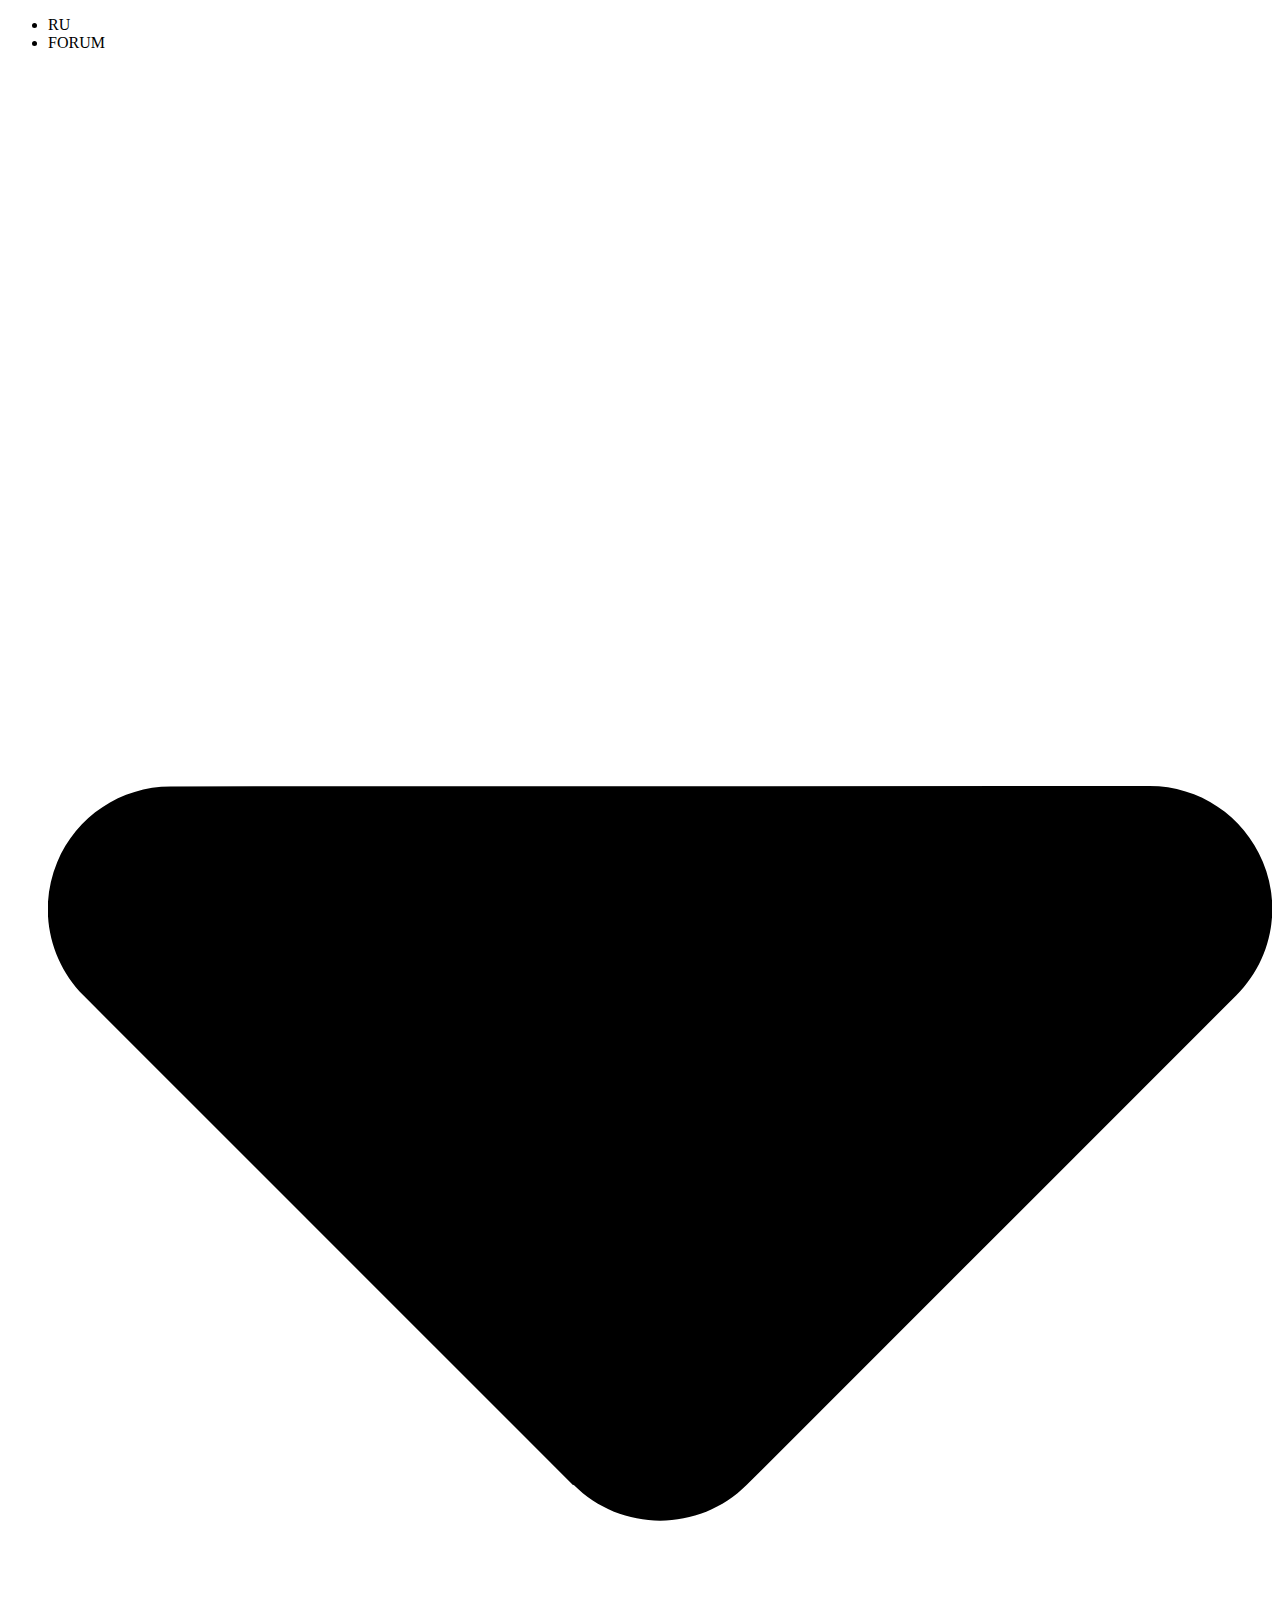
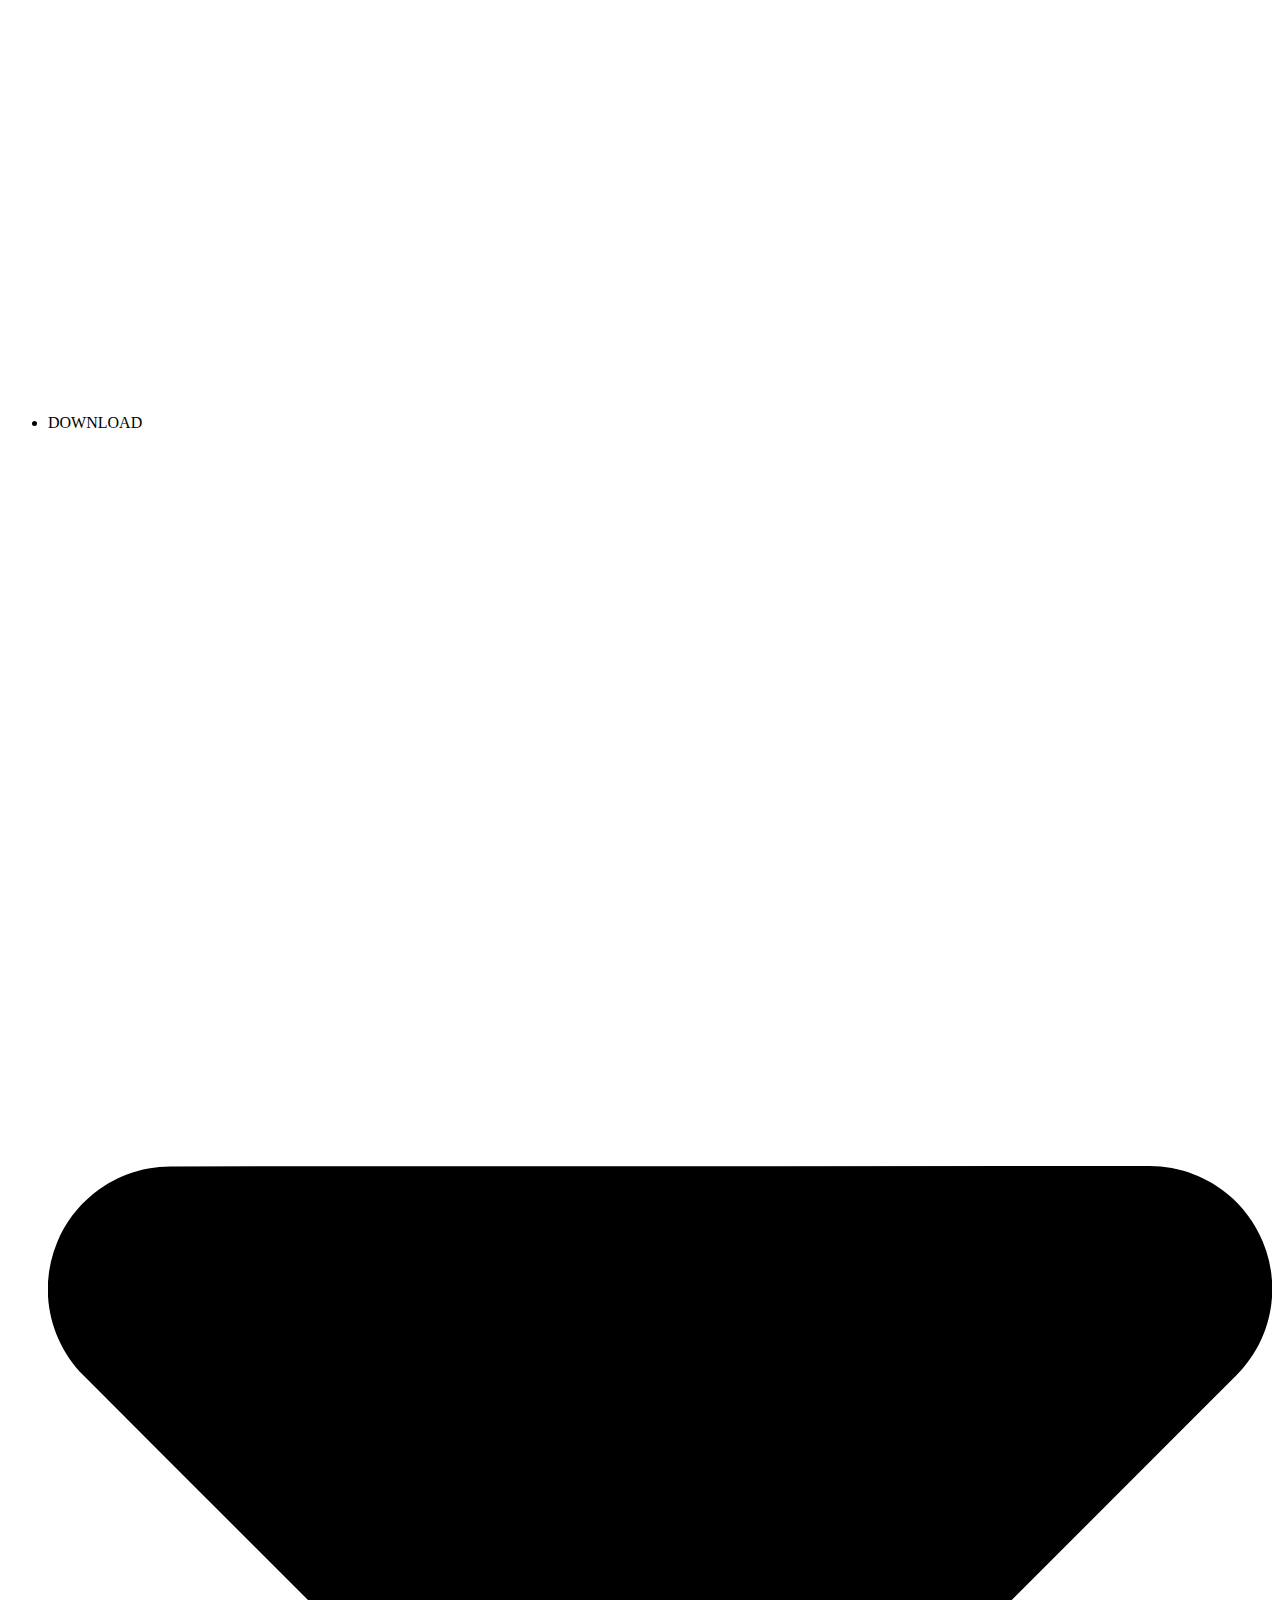
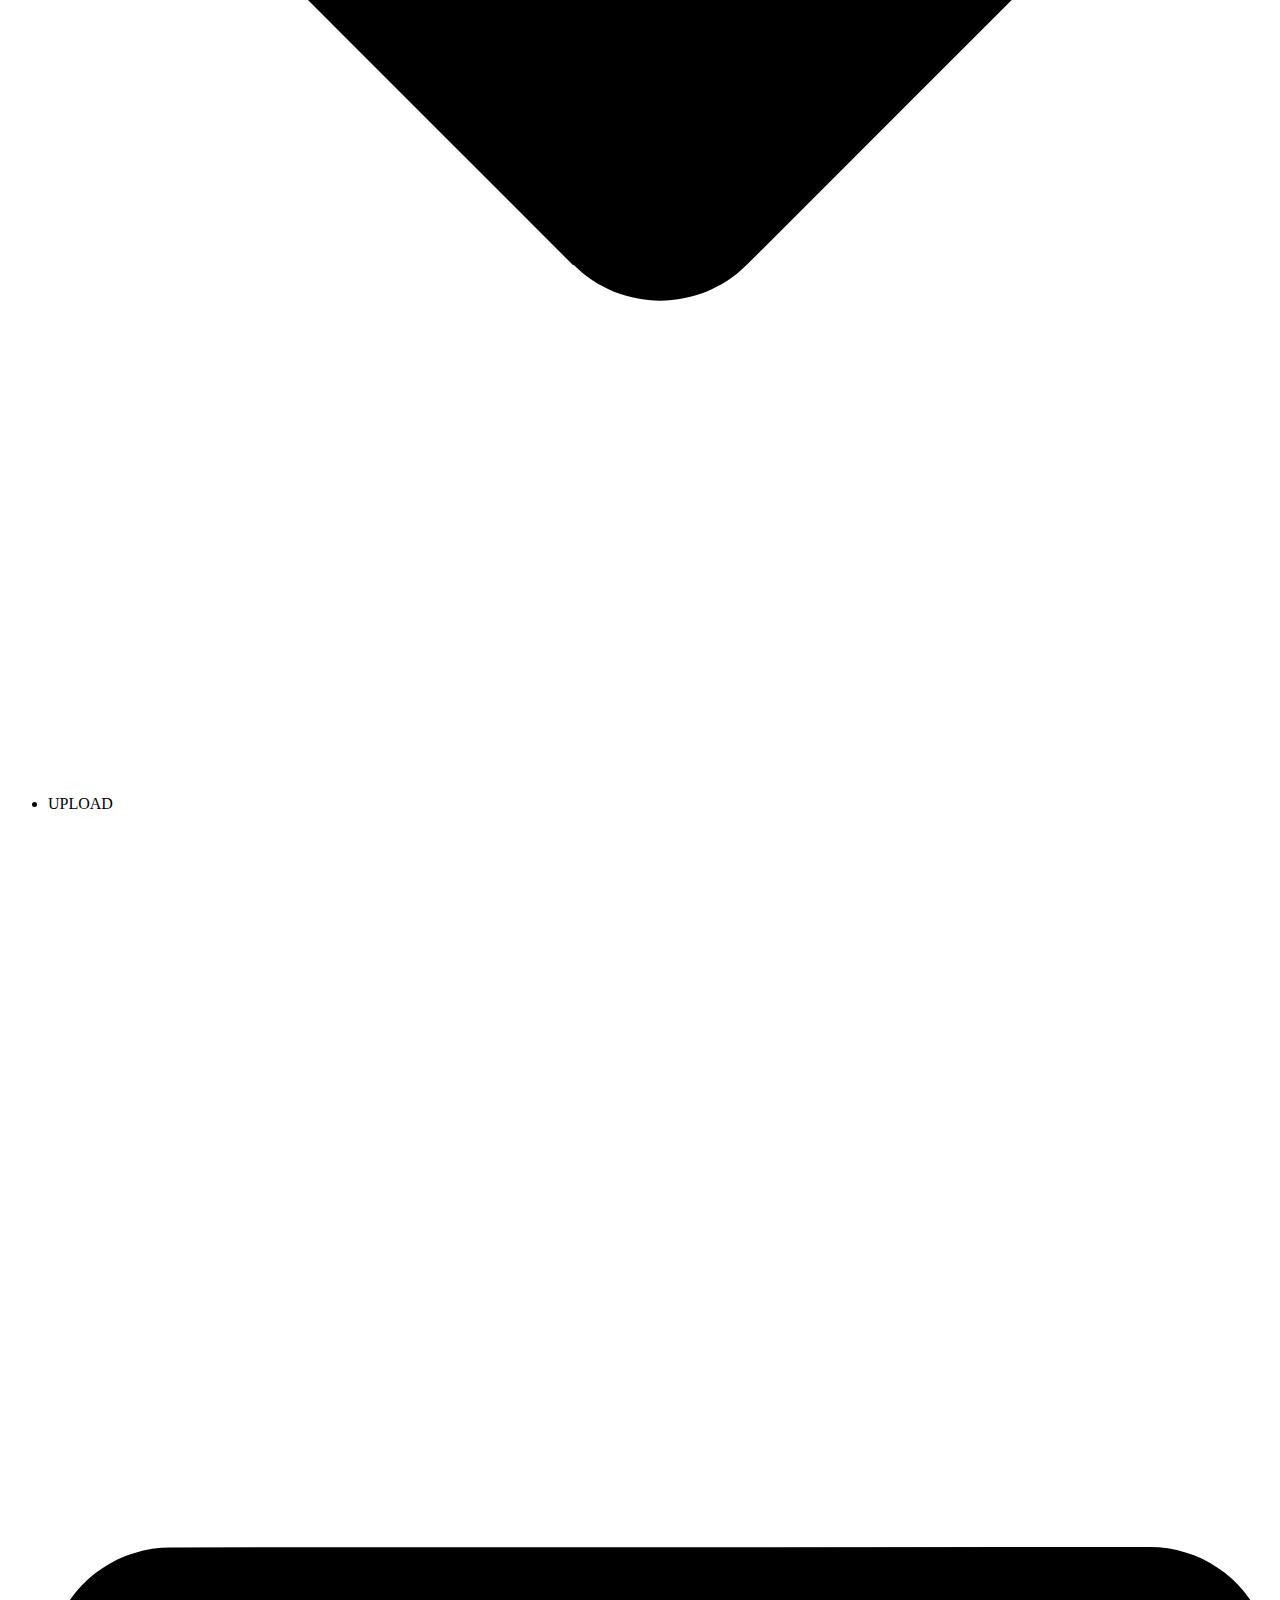
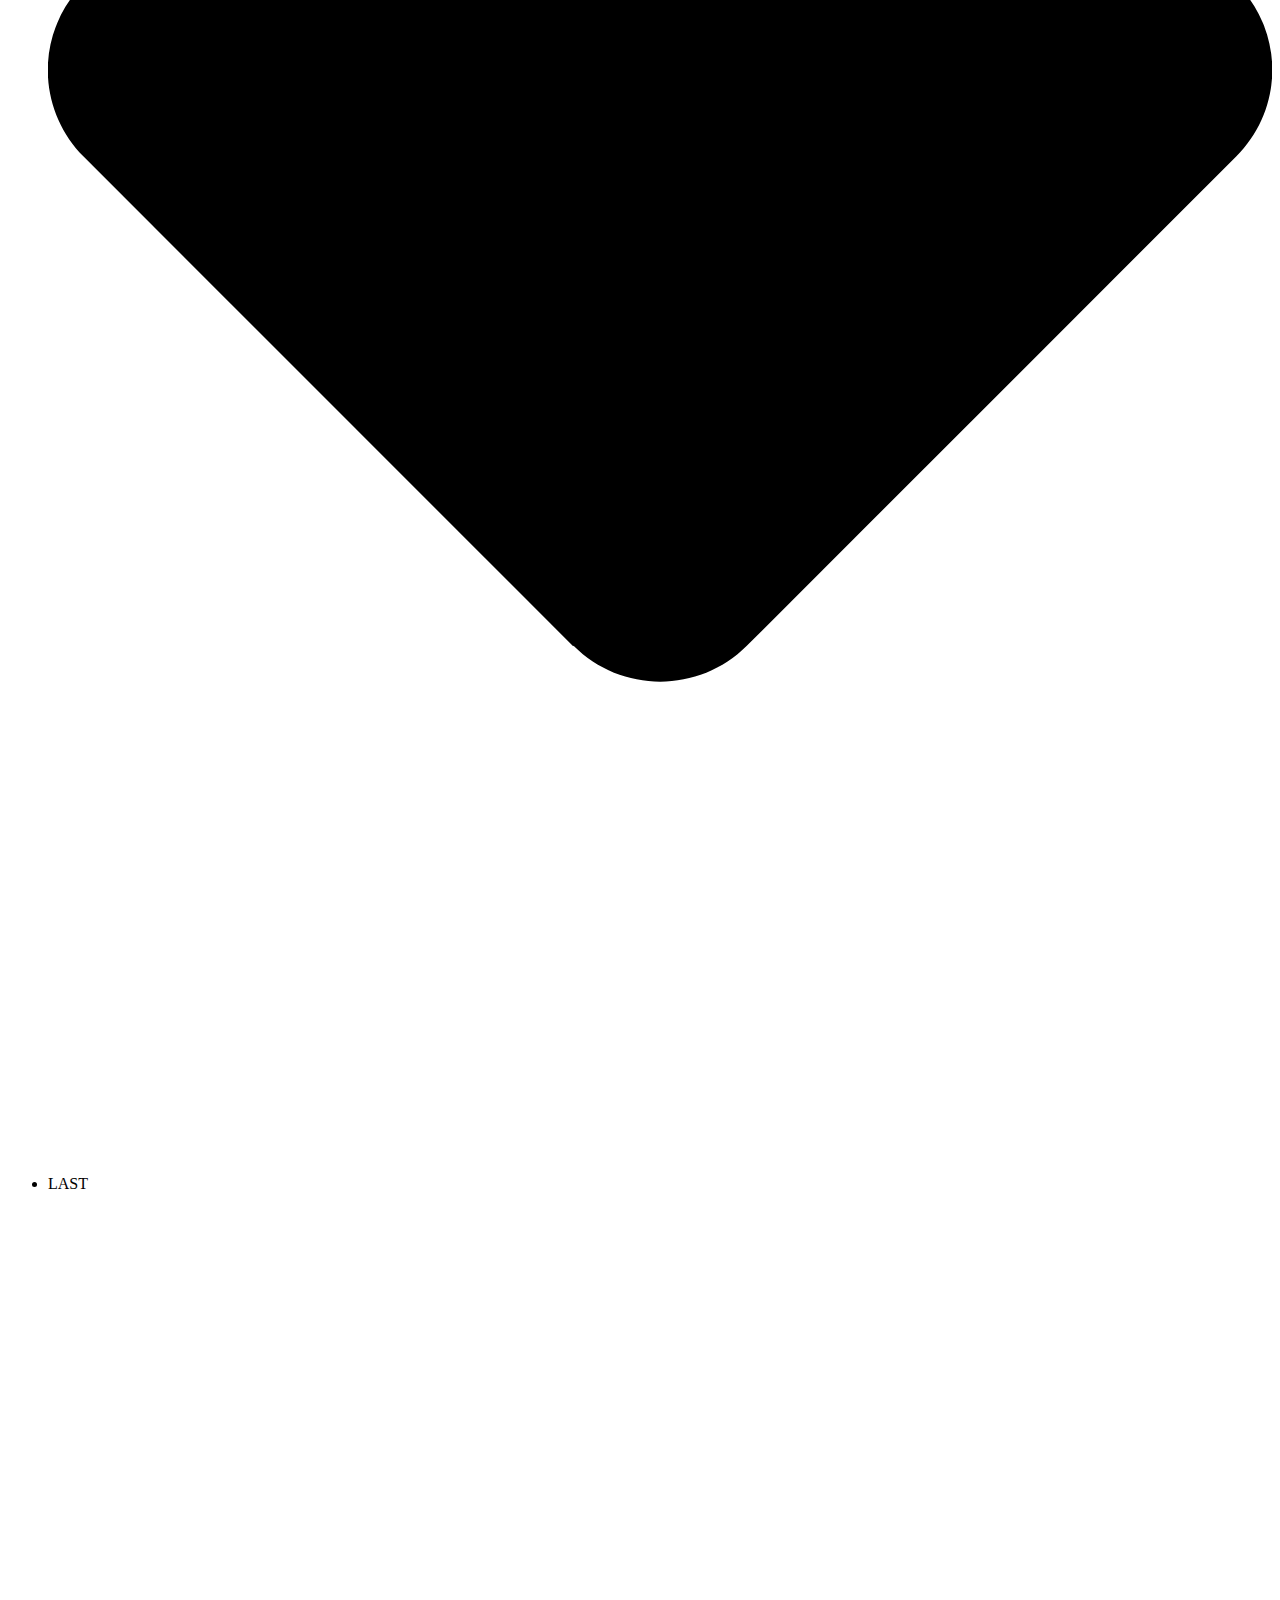
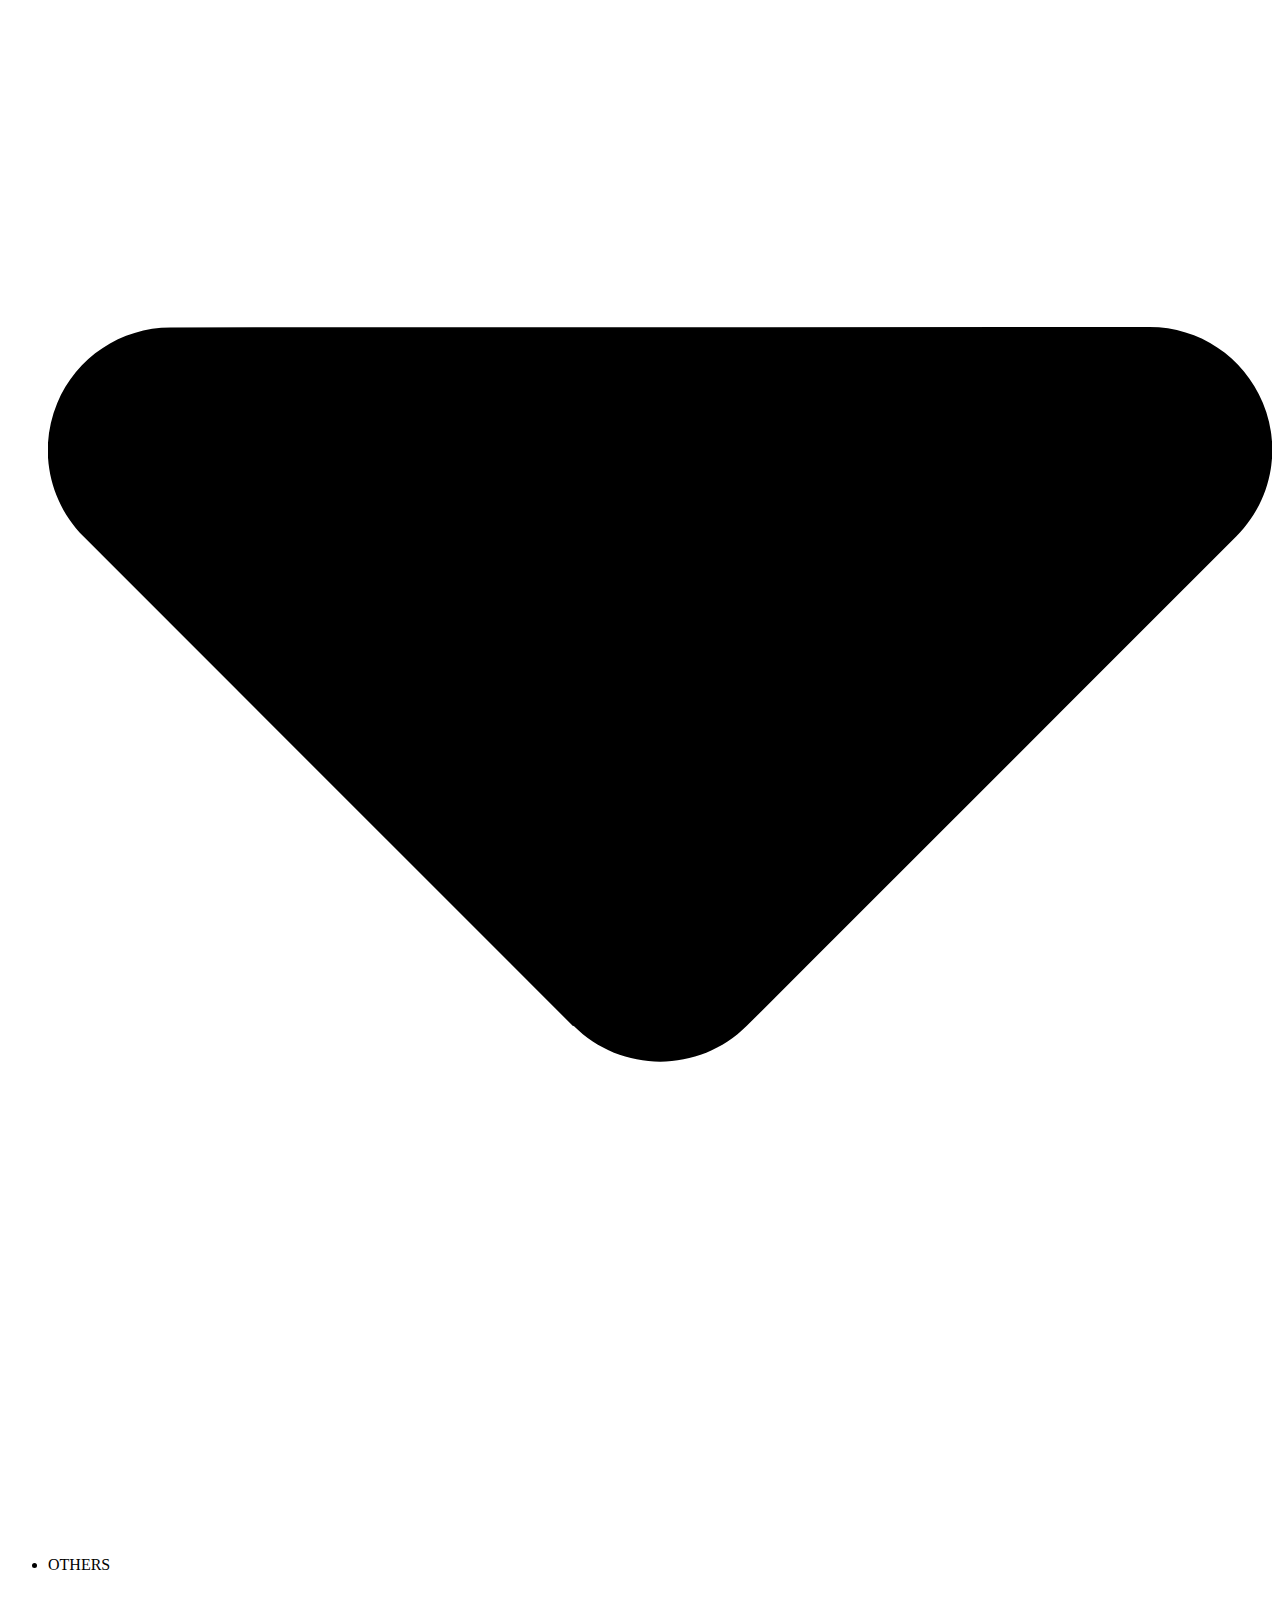
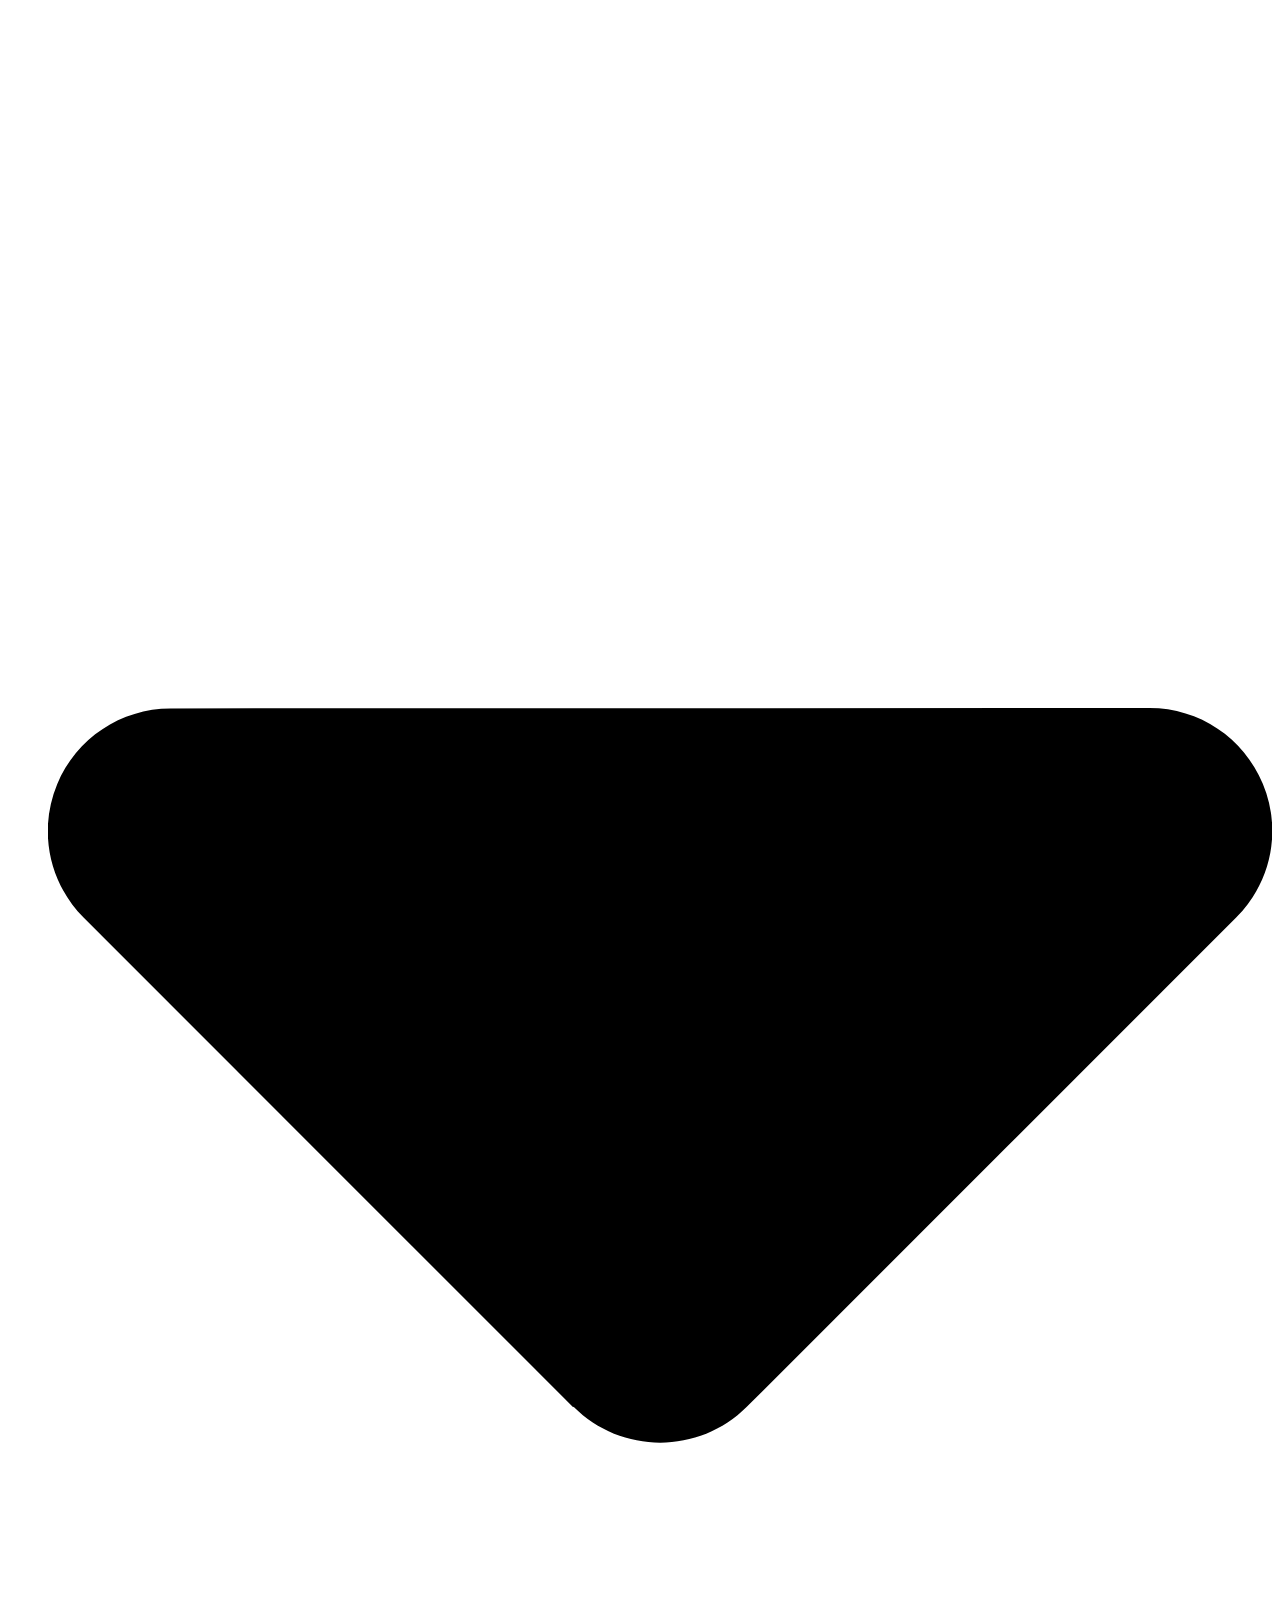
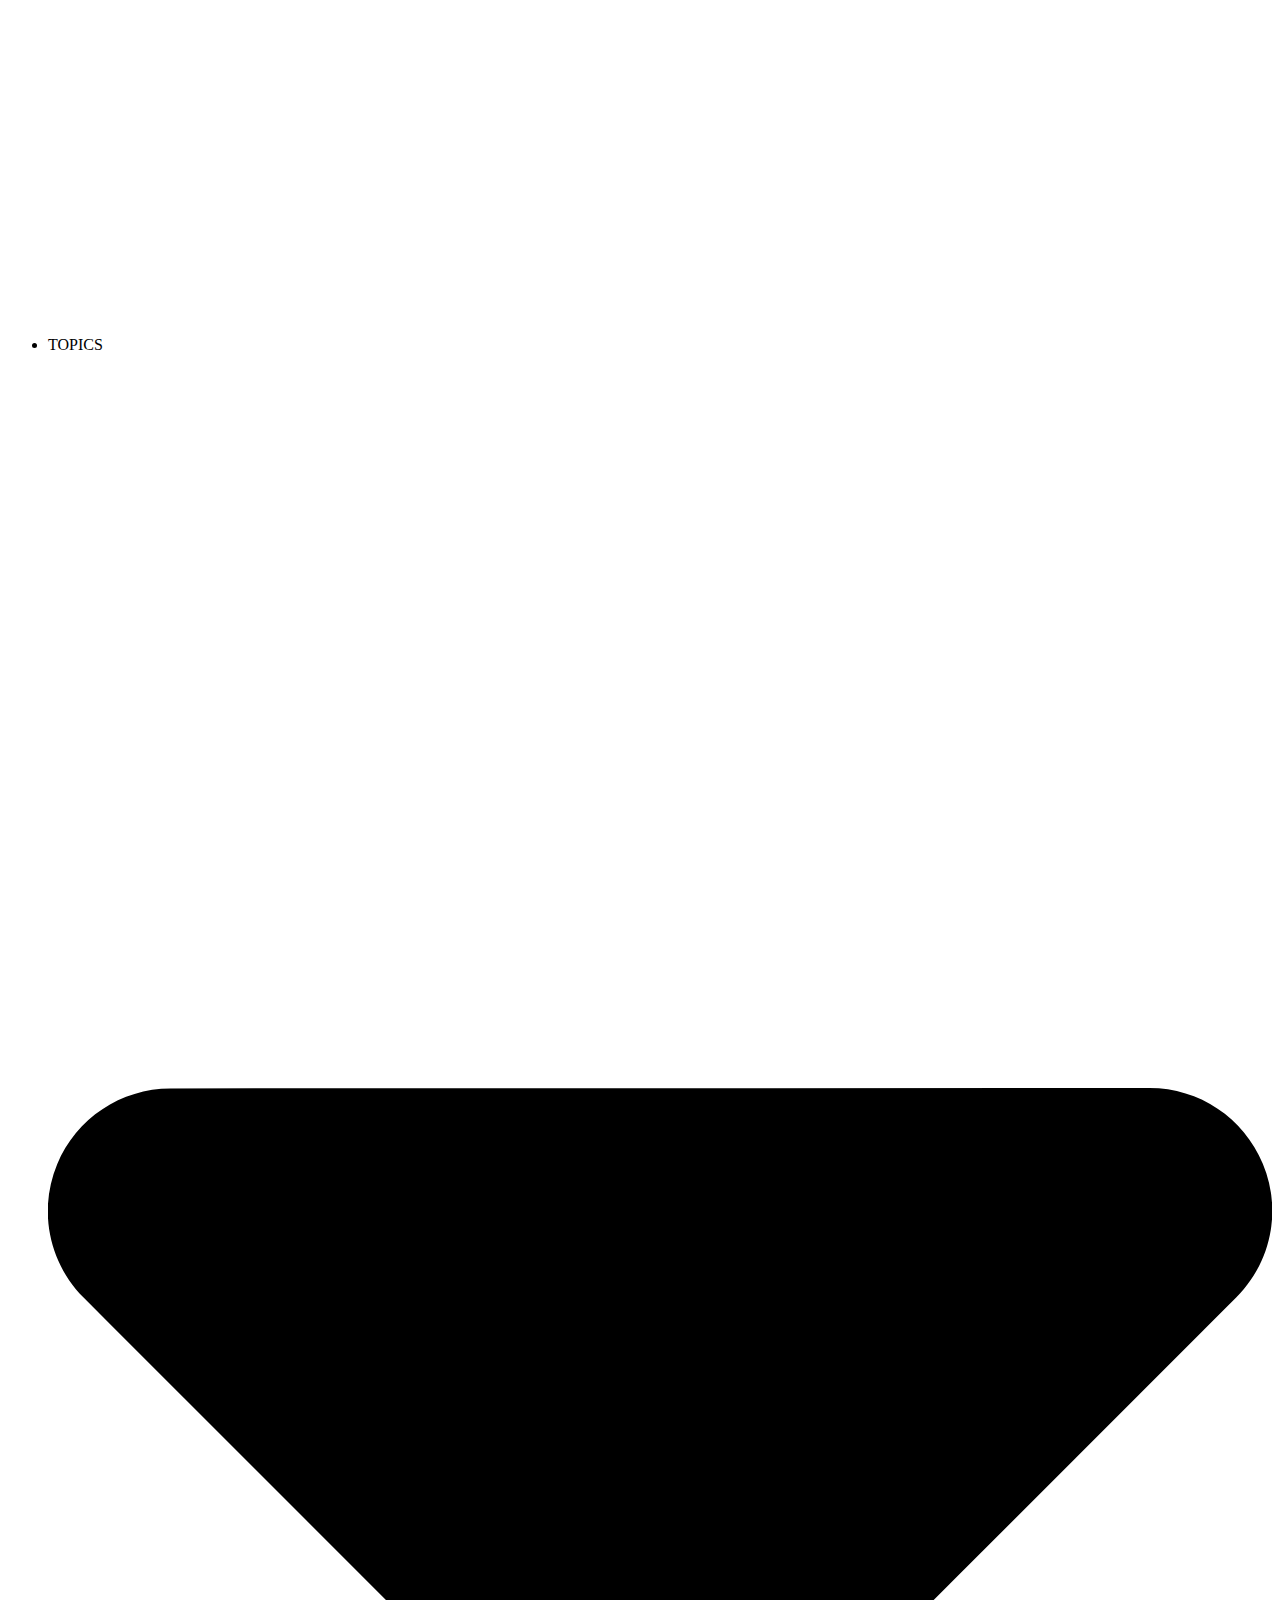
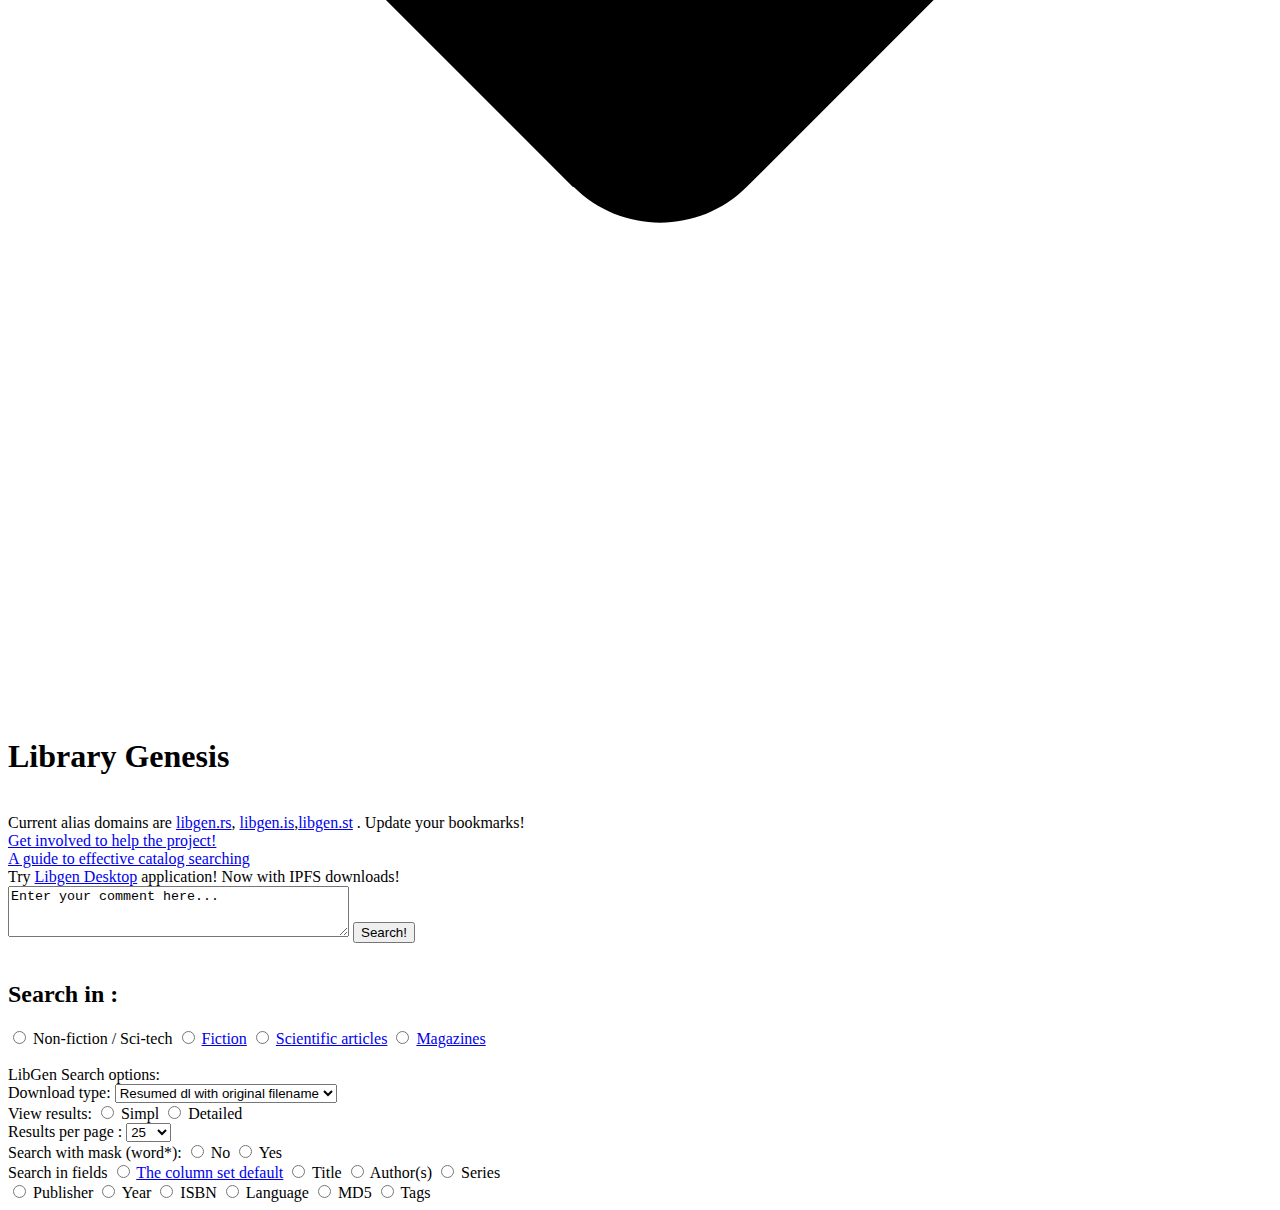
==== project1/index11.html @ 82e07c8d "Create index11.html" ====
<!DOCTYPE html>
<html lang="en">

<head>
    <meta charset="UTF-8">
    <meta name="viewport" content="width=device-width, initial-scale=1.0">
    <title>E-Book</title>
    <link rel="stylesheet" href="style1.css">
</head>

<body>
    <div class="container">
        <ul>
            <li><span>RU</span> </li>
            <li><span>FORUM</span><svg xmlns="http://www.w3.org/2000/svg" viewBox="0 0 320 512">
                    <path
                        d="M137.4 374.6c12.5 12.5 32.8 12.5 45.3 0l128-128c9.2-9.2 11.9-22.9 6.9-34.9s-16.6-19.8-29.6-19.8L32 192c-12.9 0-24.6 7.8-29.6 19.8s-2.2 25.7 6.9 34.9l128 128z" />
                </svg></li>
            <li><span>DOWNLOAD</span><svg xmlns="http://www.w3.org/2000/svg" viewBox="0 0 320 512">
                    <path
                        d="M137.4 374.6c12.5 12.5 32.8 12.5 45.3 0l128-128c9.2-9.2 11.9-22.9 6.9-34.9s-16.6-19.8-29.6-19.8L32 192c-12.9 0-24.6 7.8-29.6 19.8s-2.2 25.7 6.9 34.9l128 128z" />
                </svg></li>
            <li><span>UPLOAD</span><svg xmlns="http://www.w3.org/2000/svg" viewBox="0 0 320 512">
                    <path
                        d="M137.4 374.6c12.5 12.5 32.8 12.5 45.3 0l128-128c9.2-9.2 11.9-22.9 6.9-34.9s-16.6-19.8-29.6-19.8L32 192c-12.9 0-24.6 7.8-29.6 19.8s-2.2 25.7 6.9 34.9l128 128z" />
                </svg></li>
            <li><span>LAST</span><svg xmlns="http://www.w3.org/2000/svg" viewBox="0 0 320 512">
                    <path
                        d="M137.4 374.6c12.5 12.5 32.8 12.5 45.3 0l128-128c9.2-9.2 11.9-22.9 6.9-34.9s-16.6-19.8-29.6-19.8L32 192c-12.9 0-24.6 7.8-29.6 19.8s-2.2 25.7 6.9 34.9l128 128z" />
                </svg></li>
            <li><span>OTHERS</span><svg xmlns="http://www.w3.org/2000/svg" viewBox="0 0 320 512">
                    <path
                        d="M137.4 374.6c12.5 12.5 32.8 12.5 45.3 0l128-128c9.2-9.2 11.9-22.9 6.9-34.9s-16.6-19.8-29.6-19.8L32 192c-12.9 0-24.6 7.8-29.6 19.8s-2.2 25.7 6.9 34.9l128 128z" />
                </svg></li>
            <li><span>TOPICS</span><svg xmlns="http://www.w3.org/2000/svg" viewBox="0 0 320 512">
                    <path
                        d="M137.4 374.6c12.5 12.5 32.8 12.5 45.3 0l128-128c9.2-9.2 11.9-22.9 6.9-34.9s-16.6-19.8-29.6-19.8L32 192c-12.9 0-24.6 7.8-29.6 19.8s-2.2 25.7 6.9 34.9l128 128z" />
                </svg></li>
        </ul>
    </div>
    <main>
        <caption>
            <h1>Library Genesis</h1>
            <div class="content">
                <br>Current alias domains are
                <a href="#">libgen.rs</a>, <a href="#">libgen.is</a>,<a href="#">libgen.st</a> . Update your bookmarks!
                <br>
                <a href="#">Get involved to help the project!</a>
                <br>
                <a href="#">A guide to effective catalog searching</a>
                <br>Try
                <a href="#">Libgen Desktop</a> application! Now with IPFS downloads!
            </div>
        </caption>
        <div class="search">
            <textarea  name="comment" rows="3" cols="40">Enter your comment here...</textarea>
            <button class="bth">Search!</button>
        </div>
        <br>

        <table>
            <h2>Search in : </h2>
                <div class="radio">
                    <input type="radio" id="Non-fiction / Sci-tech" name="Search" value="Non-fiction / Sci-tech">
                    <label for="Non-fiction / Sci-tech">Non-fiction / Sci-tech</label>

                    <input type="radio" id=" Fiction" name="Search" value=" Fiction">
                    <label for=" Fiction"><a href="#">Fiction</a></label>

                    <input type="radio" id="Scientific articles" name="Search" value="Scientific articles">
                    <label for="Scientific articles"><a href="#">Scientific articles</a></label>

                    <input type="radio" id="Magazines" name="Search" value="Magazines">
                    <label for="Magazines"><a href="#">Magazines</a></label>
                </div>
        </table>
        <br>
        <div class="section">
            <div class="text">LibGen Search options:</div>
            <label for="Download">Download type:</label>
            <select>
                <option value="Download"><b>Resumed dl with original filename</b></option>
                <option value="Download"><b>Resumed dl with translit filename</b></option>
                <option value="Download"><b>Resumed dl with md5 filename</b></option>
                <option value="Download"><b>Open file in browser</b></option>
            </select><br>

            <label>View results:</label>
            <input type="radio" id="simple" name="view" value="simple">
            <label for="simple">Simpl</label>
            <input type="radio" name="view" id="detailed" value="detailed">
            <label for="detailed">Detailed</label>
            <br>
            <label>Results per page : </label>
            <select name="results">
                <option value="results">25</option>
                <option value="results">50</option>
                <option value="results">75</option>
                <option value="results">100</option>
            </select>
        <br>

        <label>Search with mask (word*):</label>
        <input type="radio" id="no" name="swm" value="no">
        <label for="no">No</label>
        <input type="radio" id="yes" name="swm" value="yes">
        <label for="yes">Yes</label>
        <br>
        <label>Search in fields</label>
        <input type="radio" id="The column set default" name="search in fields" value="The column set default">
        <label for="The column set default"><a href="#">The column set default</a></label>
        <input type="radio" id="Title" name="search in fields" value="Title">
        <label for="Title">Title</label>
        <input type="radio" id=" Author(s)" name="search in fields" value=" Author(s)">
        <label for=" Author(s)">Author(s)</label>
        <input type="radio" id="Series" name="search in fields" value="Series">
        <label for="Series">Series</label>
        <br>
        <input type="radio" id="Publisher" name="search in fields" value="Publisher">
        <label for="Publisher">Publisher</label>
        <input type="radio" id="Year" name="search in fields" value="Year">
        <label for="Year">Year</label>
        <input type="radio" id="ISBN" name="search in fields" value="ISBN">
        <label for="ISBN">ISBN</label>
        <input type="radio" id="Language" name="search in fields" value="Language">
        <label for="Language">Language</label>
        <input type="radio" id="MD5" name="search in fields" value="MD5">
        <label for="MD5">MD5</label>
        <input type="radio" id="Tags" name="search in fields" value="Tags">
        <label for="Tags">Tags</label>
        
        </div>
    </main>

</body>

</html>
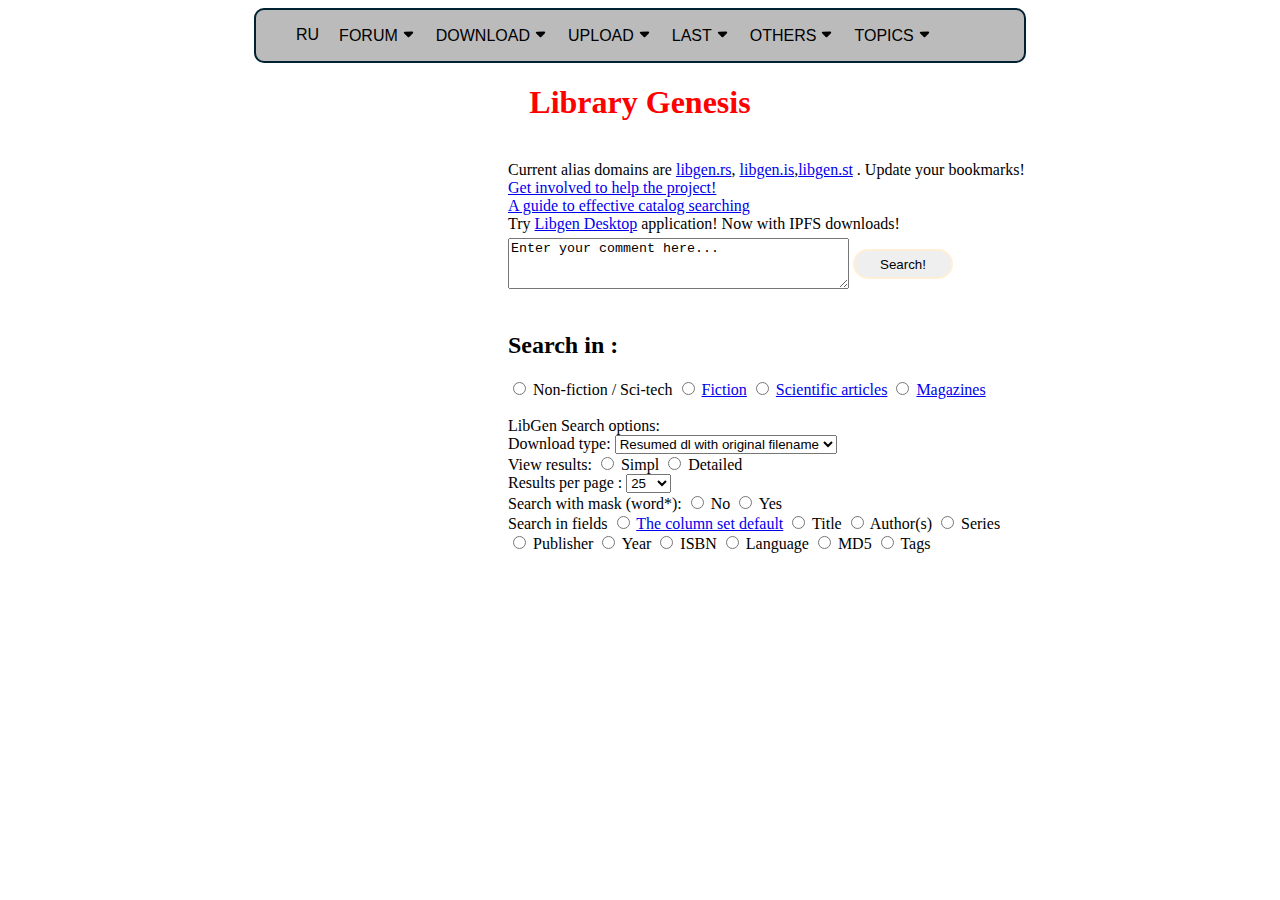
==== commit e7f06674: "Update index11.html" ====
--- a/project1/index11.html
+++ b/project1/index11.html
@@ -5,7 +5,7 @@
     <meta charset="UTF-8">
     <meta name="viewport" content="width=device-width, initial-scale=1.0">
     <title>E-Book</title>
-    <link rel="stylesheet" href="style1.css">
+    <link rel="stylesheet" href="style11.css">
 </head>
 
 <body>
--- a/project1/style11.css
+++ b/project1/style11.css
@@ -0,0 +1,65 @@
+.container {
+    border-radius: 10px;
+    border: 2px solid #002232;
+    display: flex;
+    background-color: #bbbbbb;
+    margin: auto;
+    max-width: 60vw;
+}
+
+.container ul {
+    gap: 20px;
+    display: flex;
+  /* padding: 0; */
+  /* margin: 0; */
+}
+ul li {
+    font-family: sans-serif;
+    list-style: none;
+  /* font-size: 20px; */
+  /* font-weight: bold; */
+}
+
+ul li svg {
+    height: 15px;
+    margin-left: 3px;
+    width: 15px;
+}
+
+h1{
+    color: red;
+    text-align: center;
+}
+.content{
+    /* display: table-caption; */
+    position: relative;
+    left: 500px;
+}
+.search{
+    position: relative;
+    left: 500px;
+    top: 5px;
+}
+.bth{
+    height: 30px;
+    width: 100px;
+    border: 2px solid papayawhip;
+    border-radius: 20px;
+    position: relative;
+    top: -20px;
+}
+h2{
+        /* text-align: center; */
+        position: relative;
+        left: 500px;
+}
+.radio{
+    position: relative;
+    left: 500px;
+}
+
+.section{
+    position: relative;
+    left: 500px;
+}
+
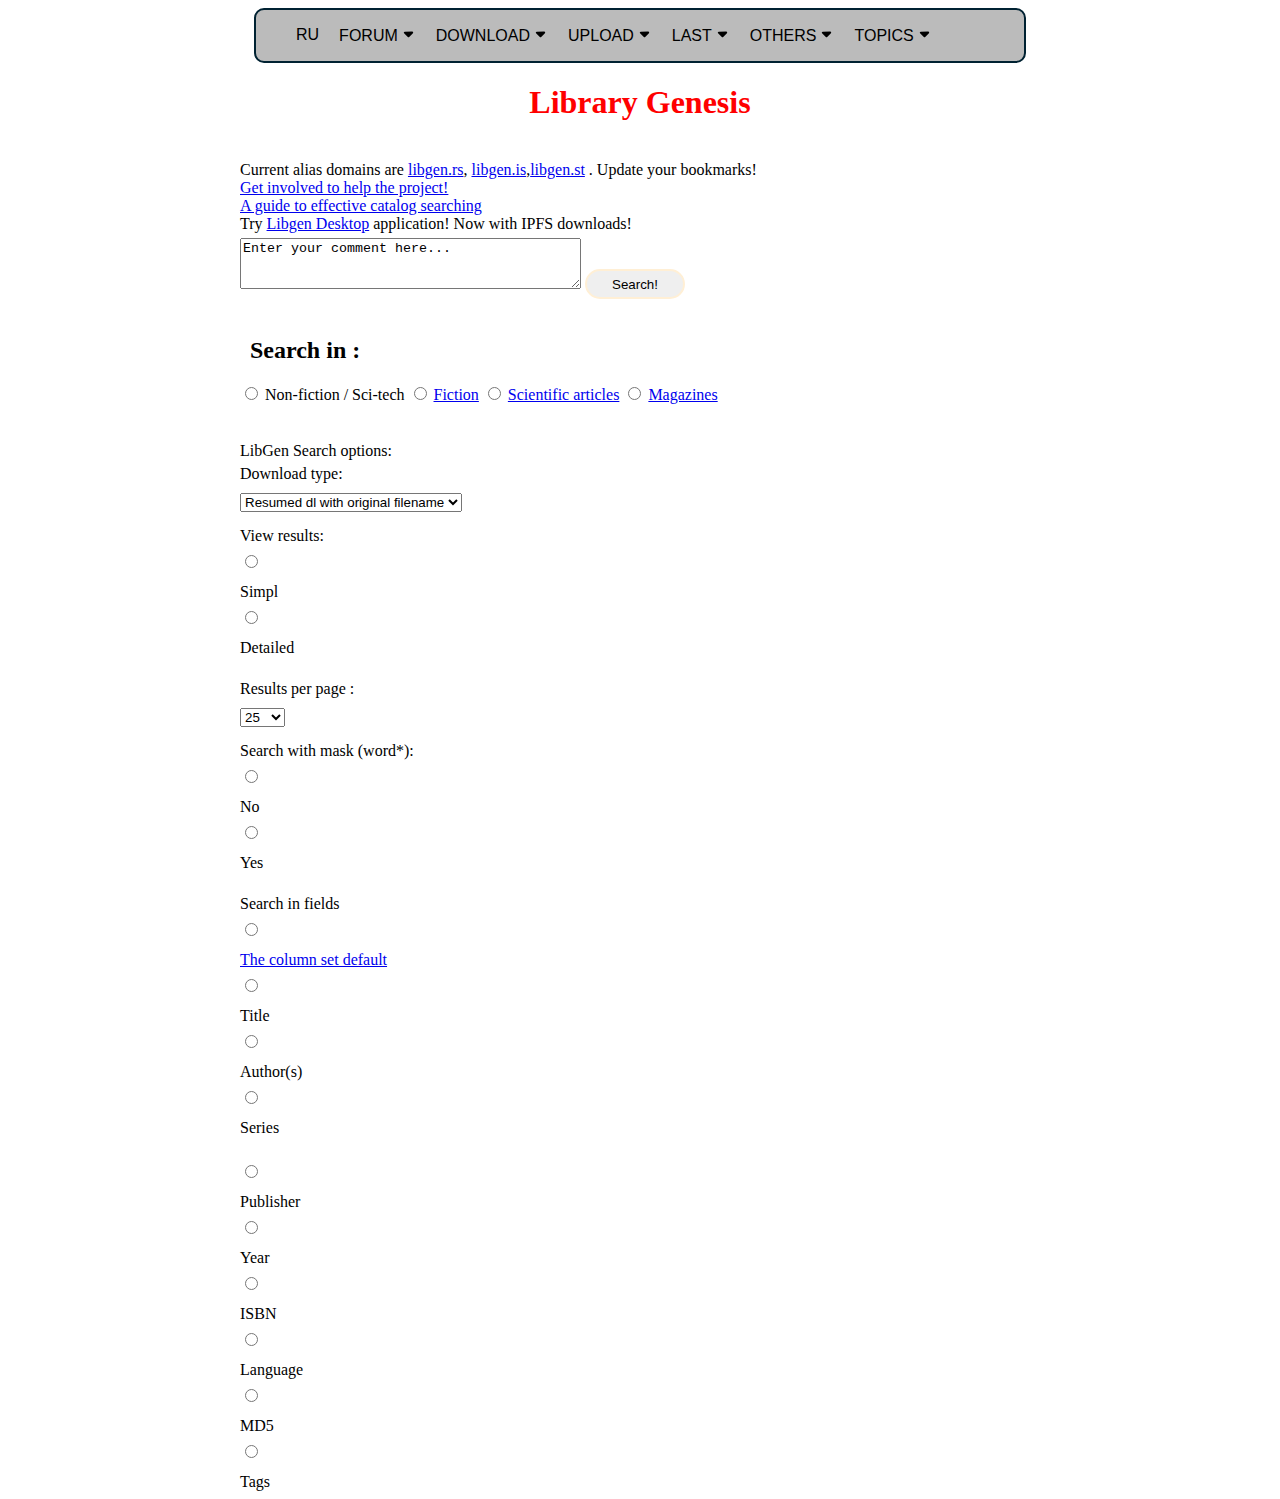
==== commit 2f7f28a2: "Update index11.html" ====
--- a/project1/index11.html
+++ b/project1/index11.html
@@ -59,8 +59,9 @@
         <br>
 
         <table>
-            <h2>Search in : </h2>
+            
                 <div class="radio">
+                    <h2>Search in : </h2>
                     <input type="radio" id="Non-fiction / Sci-tech" name="Search" value="Non-fiction / Sci-tech">
                     <label for="Non-fiction / Sci-tech">Non-fiction / Sci-tech</label>
 
--- a/project1/style11.css
+++ b/project1/style11.css
@@ -10,14 +10,12 @@
 .container ul {
     gap: 20px;
     display: flex;
-  /* padding: 0; */
-  /* margin: 0; */
+    flex-wrap: wrap;
 }
+
 ul li {
     font-family: sans-serif;
     list-style: none;
-  /* font-size: 20px; */
-  /* font-weight: bold; */
 }
 
 ul li svg {
@@ -26,40 +24,54 @@
     width: 15px;
 }
 
-h1{
+h1 {
     color: red;
     text-align: center;
 }
-.content{
-    /* display: table-caption; */
-    position: relative;
-    left: 500px;
+
+.content, 
+.search, 
+.radio, 
+.section {
+    margin-left: auto;
+    margin-right: auto;
+    max-width: 800px;
 }
-.search{
-    position: relative;
-    left: 500px;
-    top: 5px;
+
+.search {
+    margin-top: 5px;
 }
-.bth{
+
+.bth {
     height: 30px;
     width: 100px;
     border: 2px solid papayawhip;
     border-radius: 20px;
-    position: relative;
-    top: -20px;
-}
-h2{
-        /* text-align: center; */
-        position: relative;
-        left: 500px;
-}
-.radio{
-    position: relative;
-    left: 500px;
+    margin-top: 10px;
 }
 
-.section{
-    position: relative;
-    left: 500px;
+h2 {
+    text-align: left;
+    margin-left: 10px;
 }
 
+.radio, 
+.section {
+    margin-top: 20px;
+}
+
+.section select, 
+.section input[type="radio"] {
+    margin-top: 10px;
+    margin-bottom: 10px;
+}
+
+.section label {
+    display: block;
+    margin-top: 5px;
+}
+
+.section input[type="radio"], 
+.section select {
+    margin-right: 10px;
+}
